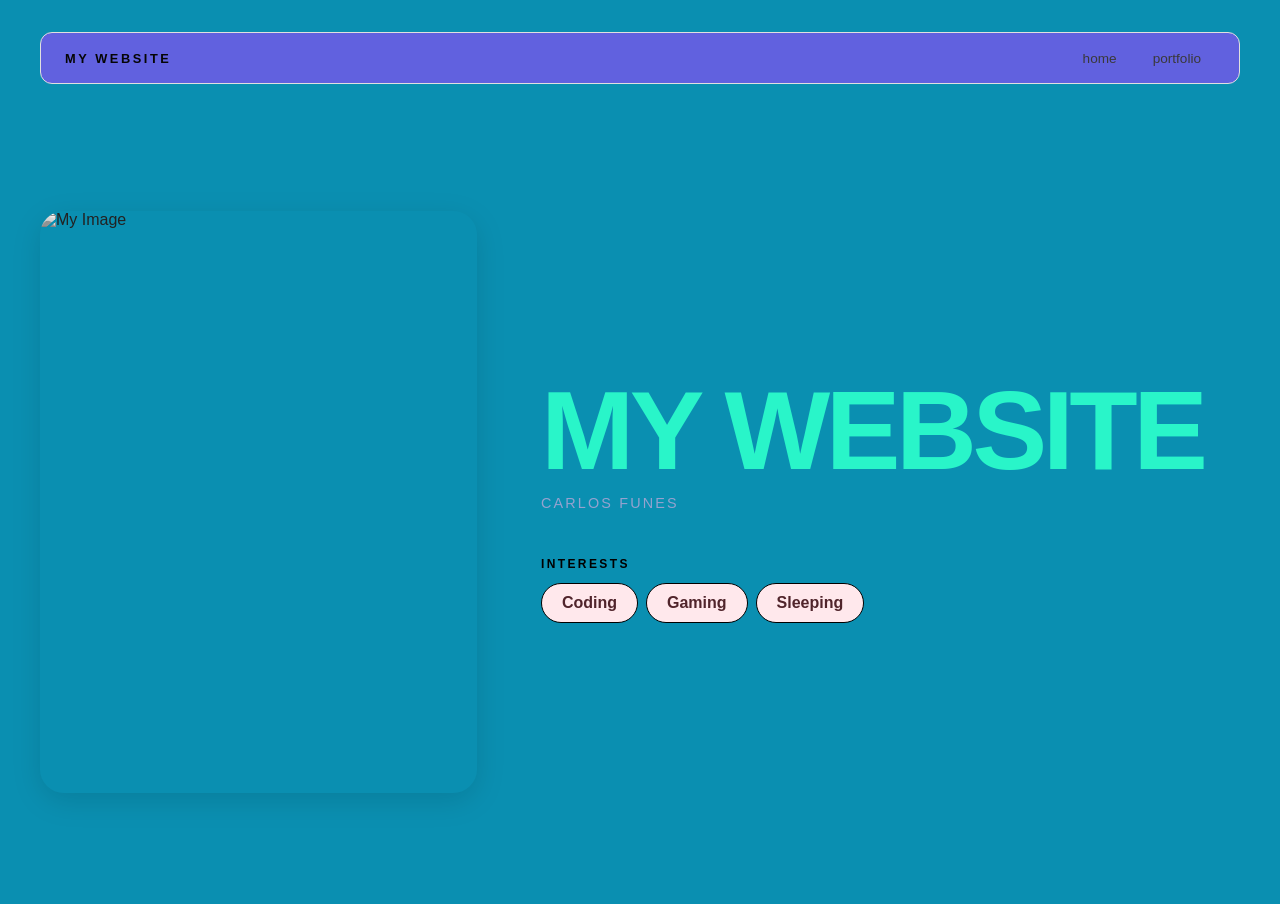
==== index.html @ 53fe6959 "git add ." ====
<!DOCTYPE html>
<html>

<head>
  <title> Website</title>
  <link rel="stylesheet"
  href="style.css" />
</head>

<body>
  <!-- All content goes here -->
  <div id="all-contents">
    <!--nav goes here (to do 6)-->
    <nav>
      <h1>My website</h1>
    <ul id="nav-ul"> 
      <li class="nav-li"><a href=index.html>home</a></li>
      <li class="nav-li"><a href="portfolio.html">portfolio</a></li>
    </nav>

    <main>
      <div class="sidebar">
        <img class="sidebar-img" src="https://upload.wikimedia.org/wikipedia/commons/thumb/5/51/KenCarson.jpg/250px-KenCarson.jpg?utm_source=en.wikipedia.org&utm_campaign=parser&utm_content=thumbnail" alt="My Image" />
      </div>
      
      <div class="content">
  <h2>My website</h2>
  <p>Carlos Funes</p>

  <div id="interests">
    <h3>Interests</h3>
    <ul>
      <li>Coding</li>
      <li>Gaming</li>
      <li>Sleeping</li>
    </ul>
  </div>
      </div>


    </main>


  
</body>

</html>
---- style.css ----
* {
  box-sizing: border-box;
}

body {
  margin: 0;
  background: #0a8fb1;
  color: #222;
  font-family: "Helvetica Neue", Arial, sans-serif;
}

#all-contents {
  max-width: 1500px;
  min-height: 100vh;
  margin: 0 auto;
  padding: 32px 40px;
}

main {
  display: grid;
  grid-template-columns: minmax(220px, 1fr) minmax(420px, 1.6fr);
  align-items: center;
  min-height: calc(100vh - 160px);
  gap: clamp(32px, 5vw, 80px);
}

.sidebar {
  width: 100%;
}

.content {
  display: flex;
  flex-direction: column;
  align-items: flex-start;
  gap: 12px;
}

h2 {
  margin: 0;
  font-size: clamp(4rem, 10vw, 7rem);
  line-height: 0.9;
  font-weight: 900;
  letter-spacing: -0.04em;
  text-transform: uppercase;
  color: #29f5c9; /* bright accent */
}

.content > p {
  margin: 0;
  color: #95a2cf;
  font-size: 0.9rem;
  text-transform: uppercase;
  letter-spacing: 0.15em;
  line-height: 1.4;
}
#interests {
  margin-top: 32px;
  width: 100%;
}

#interests h3 {
  margin: 0 0 12px;
  font-size: 0.75rem;
  font-weight: 700;
  text-transform: uppercase;
  letter-spacing: 0.2em;
  color: #000000;
}

#interests ul {
  list-style: none;
  margin: 0;
  padding: 0;
  display: flex;
  flex-wrap: wrap;
  gap: 8px;
}

#interests li {
  color: #555;
  font-size: 1rem;
  font-weight: 600;
  padding: 10px 20px;
  background: #ffe8ec;
  border: 1px solid #ddd;
  border-color: #000000;
  border-radius: 100px;
  color: #50242b;
  transition:
    background 0.25s ease,
    color 0.25s ease,
    transform 0.25s ease;
  cursor: default;
}

#interests li:hover {
  background: #0b5180;
  color: #fff;
  border-color: #000000;
  transform: translateY(-2px);
}

.sidebar-img {
  width: 100%;
  max-width: 760px;
  aspect-ratio: 3 / 4;
  object-fit: cover;
  display: block;
  border-radius: 24px;
  filter: grayscale(100%);
  box-shadow: 0 8px 30px rgba(0, 0, 0, 0.12);
  transition:
    filter 0.4s ease,
    transform 0.4s ease,
    box-shadow 0.4s ease;
}

.sidebar-img:hover {
  filter: grayscale(0%);
  transform: translateY(-4px);
  box-shadow: 0 16px 40px rgba(0, 0, 0, 0.18);
}

nav {
  display: flex;
  justify-content: space-between;
  align-items: center;
  margin-bottom: 48px;
  padding: 16px 24px;
  background: #6161df;
  border: 1px solid #e0e0e0;
  border-radius: 12px;
}

nav h1 {
  margin: 0;
  font-size: 0.8rem;
  font-weight: 700;
  text-transform: uppercase;
  letter-spacing: 0.2em;
  color: #050505;
}

#nav-ul {
  list-style: none;
  display: flex;
  gap: 8px;
  margin: 0;
  padding: 0;
}

.nav-li a {
  color: #3a3939;
  text-decoration: none;
  font-size: 0.85rem;
  font-weight: 500;
  padding: 6px 14px;
  border-radius: 8px;
  transition:
    background 0.25s ease,
    color 0.25s ease;
}

.nav-li a:hover {
  background: #000;
  color: #fff;
}
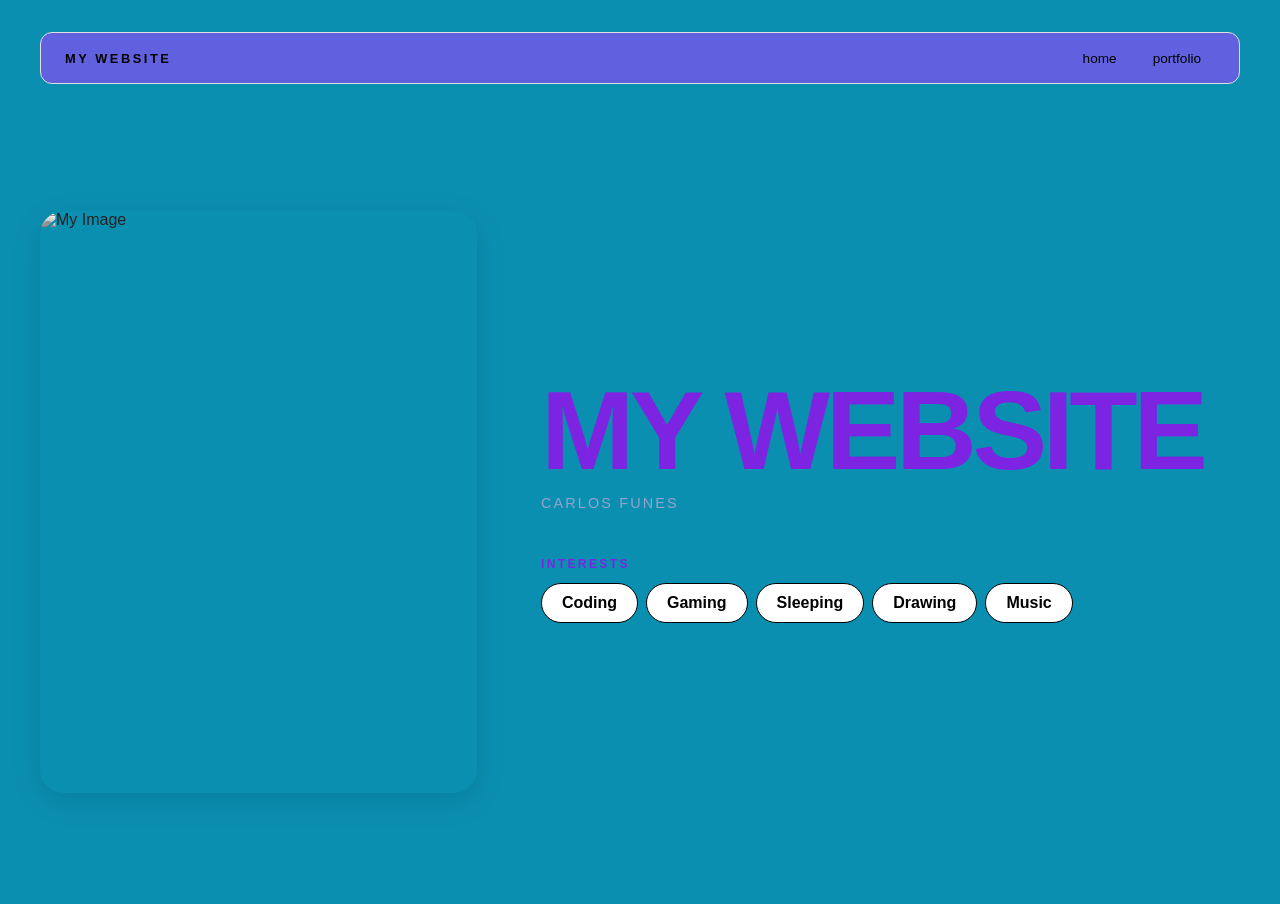
==== commit f6add471: "finished first website" ====
--- a/index.html
+++ b/index.html
@@ -20,7 +20,7 @@
 
     <main>
       <div class="sidebar">
-        <img class="sidebar-img" src="https://upload.wikimedia.org/wikipedia/commons/thumb/5/51/KenCarson.jpg/250px-KenCarson.jpg?utm_source=en.wikipedia.org&utm_campaign=parser&utm_content=thumbnail" alt="My Image" />
+        <img class="sidebar-img" src="https://media.gq.com/photos/6751ef529335ee4d1eb51502/master/w_1280,c_limit/ken.png" alt="My Image" />
       </div>
       
       <div class="content">
@@ -33,6 +33,8 @@
       <li>Coding</li>
       <li>Gaming</li>
       <li>Sleeping</li>
+      <li>Drawing</li>
+      <li>Music</li>
     </ul>
   </div>
       </div>
--- a/style.css
+++ b/style.css
@@ -42,7 +42,7 @@
   font-weight: 900;
   letter-spacing: -0.04em;
   text-transform: uppercase;
-  color: #29f5c9; /* bright accent */
+  color: #7c24e2; /* bright accent */
 }
 
 .content > p {
@@ -64,7 +64,7 @@
   font-weight: 700;
   text-transform: uppercase;
   letter-spacing: 0.2em;
-  color: #000000;
+  color: #7c24e2;
 }
 
 #interests ul {
@@ -81,11 +81,11 @@
   font-size: 1rem;
   font-weight: 600;
   padding: 10px 20px;
-  background: #ffe8ec;
+  background: #ffffff;
   border: 1px solid #ddd;
   border-color: #000000;
   border-radius: 100px;
-  color: #50242b;
+  color: #000000;
   transition:
     background 0.25s ease,
     color 0.25s ease,
@@ -94,7 +94,7 @@
 }
 
 #interests li:hover {
-  background: #0b5180;
+  background: #073452;
   color: #fff;
   border-color: #000000;
   transform: translateY(-2px);
@@ -138,7 +138,7 @@
   font-weight: 700;
   text-transform: uppercase;
   letter-spacing: 0.2em;
-  color: #050505;
+  color: #020202;
 }
 
 #nav-ul {
@@ -150,7 +150,7 @@
 }
 
 .nav-li a {
-  color: #3a3939;
+  color: #000000;
   text-decoration: none;
   font-size: 0.85rem;
   font-weight: 500;
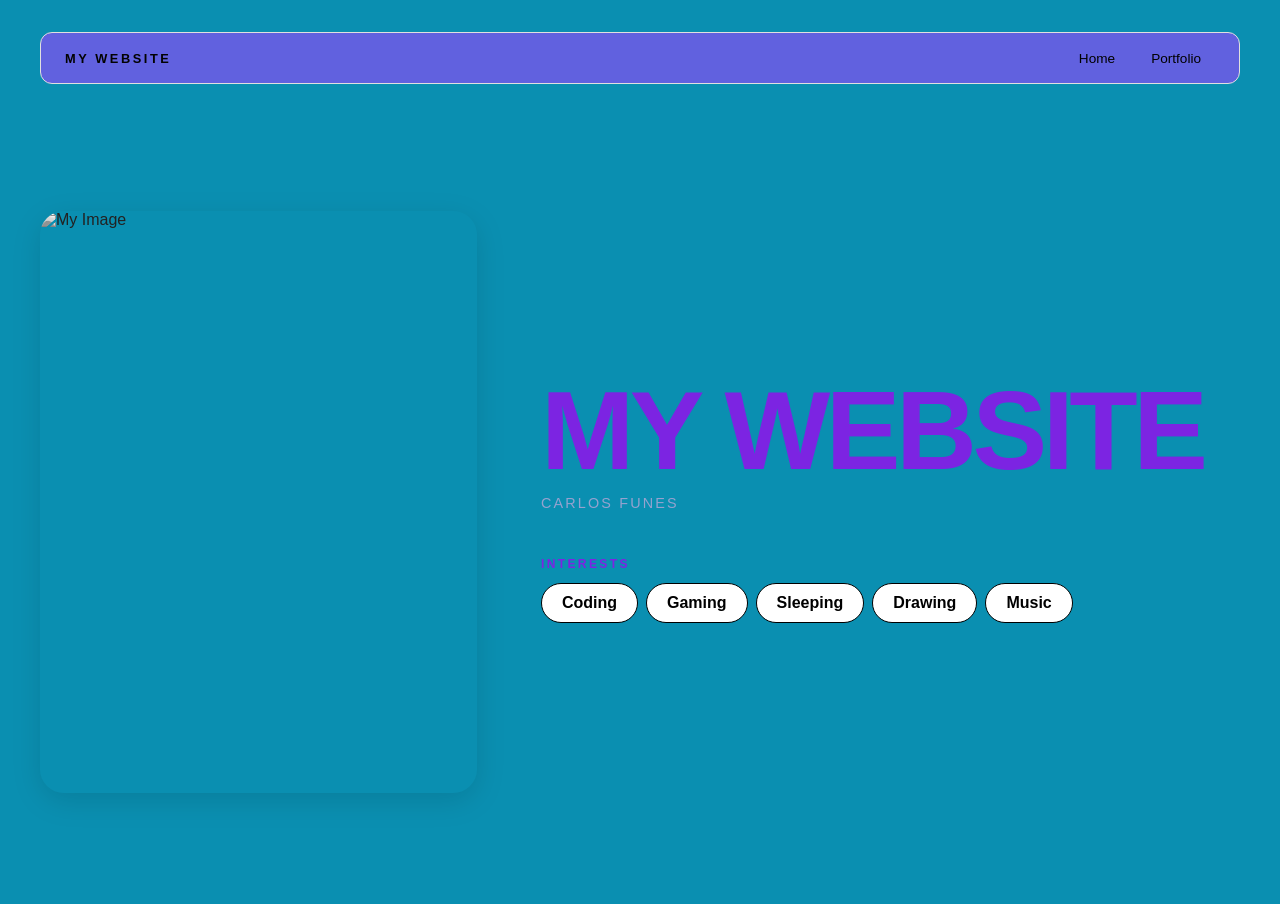
==== commit ca63e74a: "git commit" ====
--- a/index.html
+++ b/index.html
@@ -2,20 +2,20 @@
 <html>
 
 <head>
-  <title> Website</title>
+  <title>My Website</title>
   <link rel="stylesheet"
   href="style.css" />
 </head>
 
-<body>
+<body> 
   <!-- All content goes here -->
   <div id="all-contents">
     <!--nav goes here (to do 6)-->
     <nav>
       <h1>My website</h1>
     <ul id="nav-ul"> 
-      <li class="nav-li"><a href=index.html>home</a></li>
-      <li class="nav-li"><a href="portfolio.html">portfolio</a></li>
+      <li class="nav-li"><a href=index.html>Home</a></li>
+      <li class="nav-li"><a href="portfolio.html">Portfolio</a></li>
     </nav>
 
     <main>
--- a/style.css
+++ b/style.css
@@ -165,3 +165,56 @@
   background: #000;
   color: #fff;
 }
+
+/* Portfolio styles */
+.content h1 {
+  color: black;
+}
+
+#portfolio {
+  list-style: none;
+  margin: 0;
+  padding: 0;
+  width: 100%;
+  display: flex;
+  flex-direction: column;
+  gap: 8px;
+}
+
+#portfolio li {
+  border-radius: 12px;
+  overflow: hidden;
+}
+
+#portfolio a {
+  display: flex;
+  justify-content: space-between;
+  align-items: center;
+  text-decoration: none;
+  color: #000000;
+  padding: 16px 20px;
+  font-size: 1.1rem;
+  font-weight: 500;
+  background: #2fa1d6;
+  border: 1px solid #070707;
+  border-radius: 12px;
+  transition: background 0.25s ease, color 0.25s ease, transform 0.25s ease;
+}
+
+#portfolio a:hover {
+  background: #1b0353;
+  color: #fff;
+  transform: translateX(4px);
+}
+
+#portfolio a::after {
+  content: "->";
+  font-size: 0.85rem;
+  opacity: 0.4;
+  transition: opacity 0.25s ease;
+  white-space: nowrap;
+}
+
+#portfolio a:hover::after {
+  opacity: 1;
+}
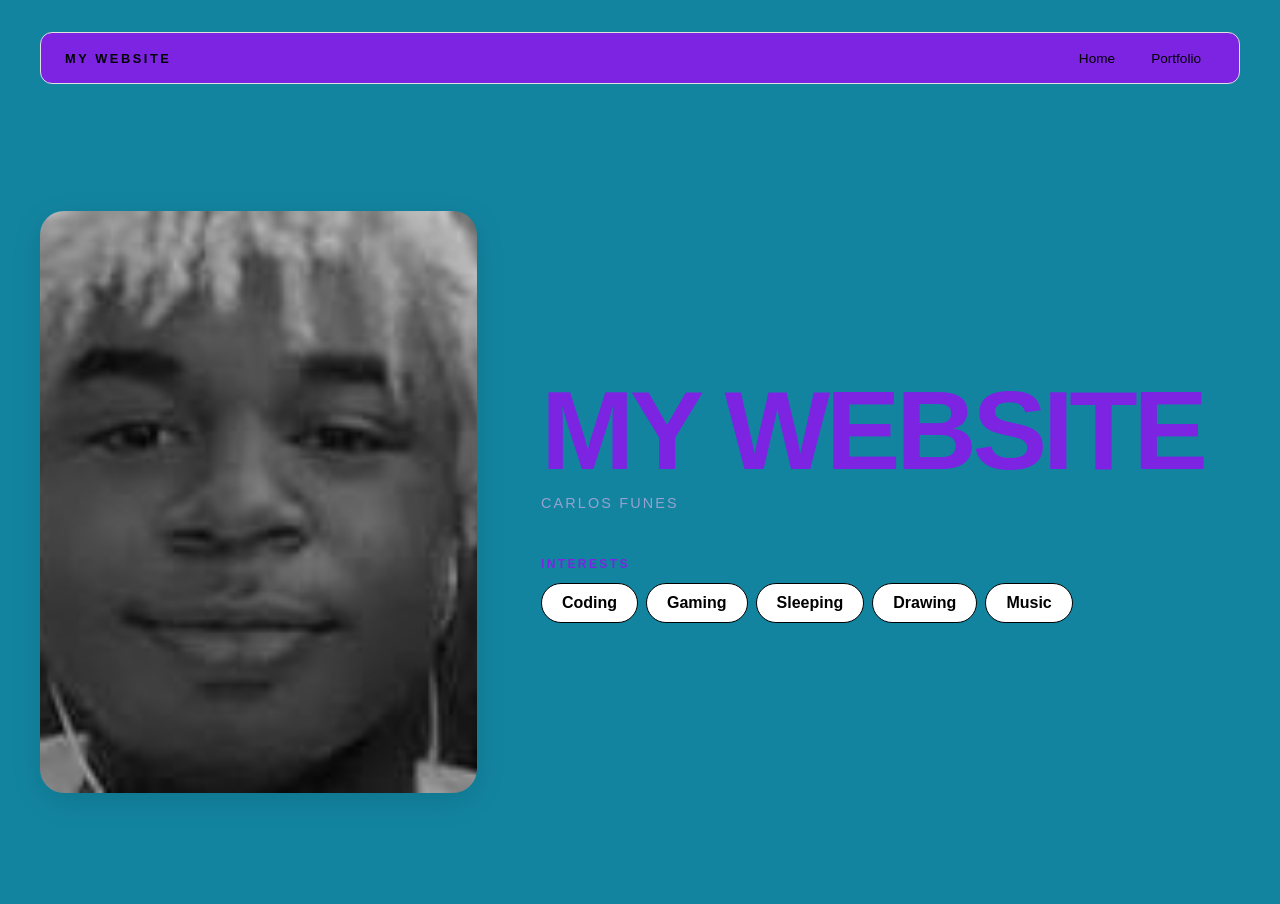
==== commit eeb6f373: "git commit" ====
--- a/index.html
+++ b/index.html
@@ -12,7 +12,7 @@
   <div id="all-contents">
     <!--nav goes here (to do 6)-->
     <nav>
-      <h1>My website</h1>
+      <h1>My Website</h1>
     <ul id="nav-ul"> 
       <li class="nav-li"><a href=index.html>Home</a></li>
       <li class="nav-li"><a href="portfolio.html">Portfolio</a></li>
@@ -20,7 +20,7 @@
 
     <main>
       <div class="sidebar">
-        <img class="sidebar-img" src="https://media.gq.com/photos/6751ef529335ee4d1eb51502/master/w_1280,c_limit/ken.png" alt="My Image" />
+        <img class="sidebar-img" src="[data-uri]" alt="My Image" />
       </div>
       
       <div class="content">
--- a/style.css
+++ b/style.css
@@ -4,7 +4,7 @@
 
 body {
   margin: 0;
-  background: #0a8fb1;
+  background: #1284a0;
   color: #222;
   font-family: "Helvetica Neue", Arial, sans-serif;
 }
@@ -94,7 +94,7 @@
 }
 
 #interests li:hover {
-  background: #073452;
+  background: #4c178a;
   color: #fff;
   border-color: #000000;
   transform: translateY(-2px);
@@ -127,7 +127,7 @@
   align-items: center;
   margin-bottom: 48px;
   padding: 16px 24px;
-  background: #6161df;
+  background: #7c24e2;
   border: 1px solid #e0e0e0;
   border-radius: 12px;
 }
